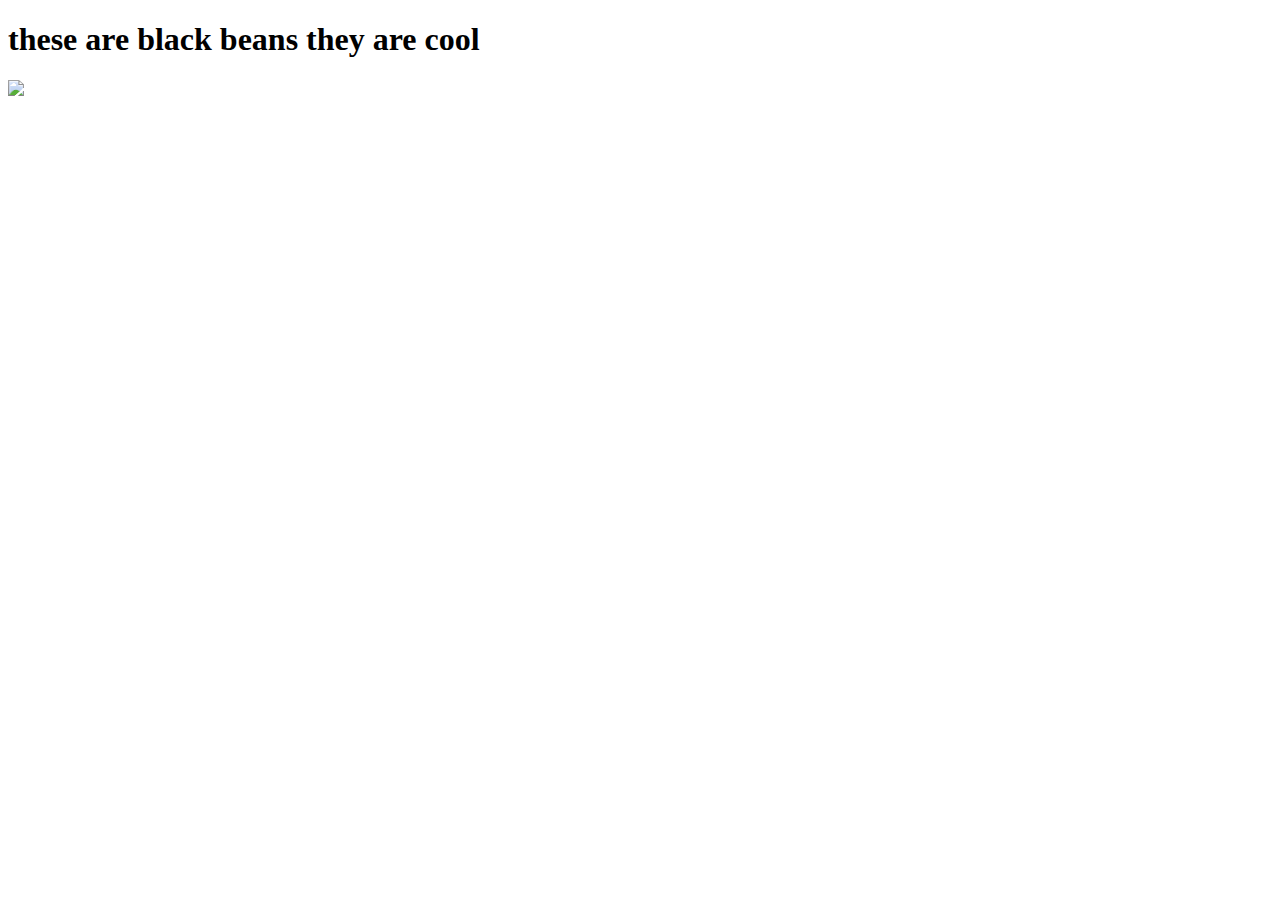
==== index.html @ 4b5984f9 "blackbeans ARE COOL!!!" ====
<!DOCTYPE html>
<html lang="en">
<head>
    <meta charset="UTF-8">
    <meta name="viewport" content="width=device-width, initial-scale=1.0">
    <title>Document</title>
</head>
<body>
<h1>these are black beans they are cool</h1> <img src="https://nuts.com/images/rackcdn/ed910ae2d60f0d25bcb8-80550f96b5feb12604f4f720bfefb46d.ssl.cf1.rackcdn.com/7536_Organic-Black-B-jY76Ztsv-large.jpg">
</body>
</html>
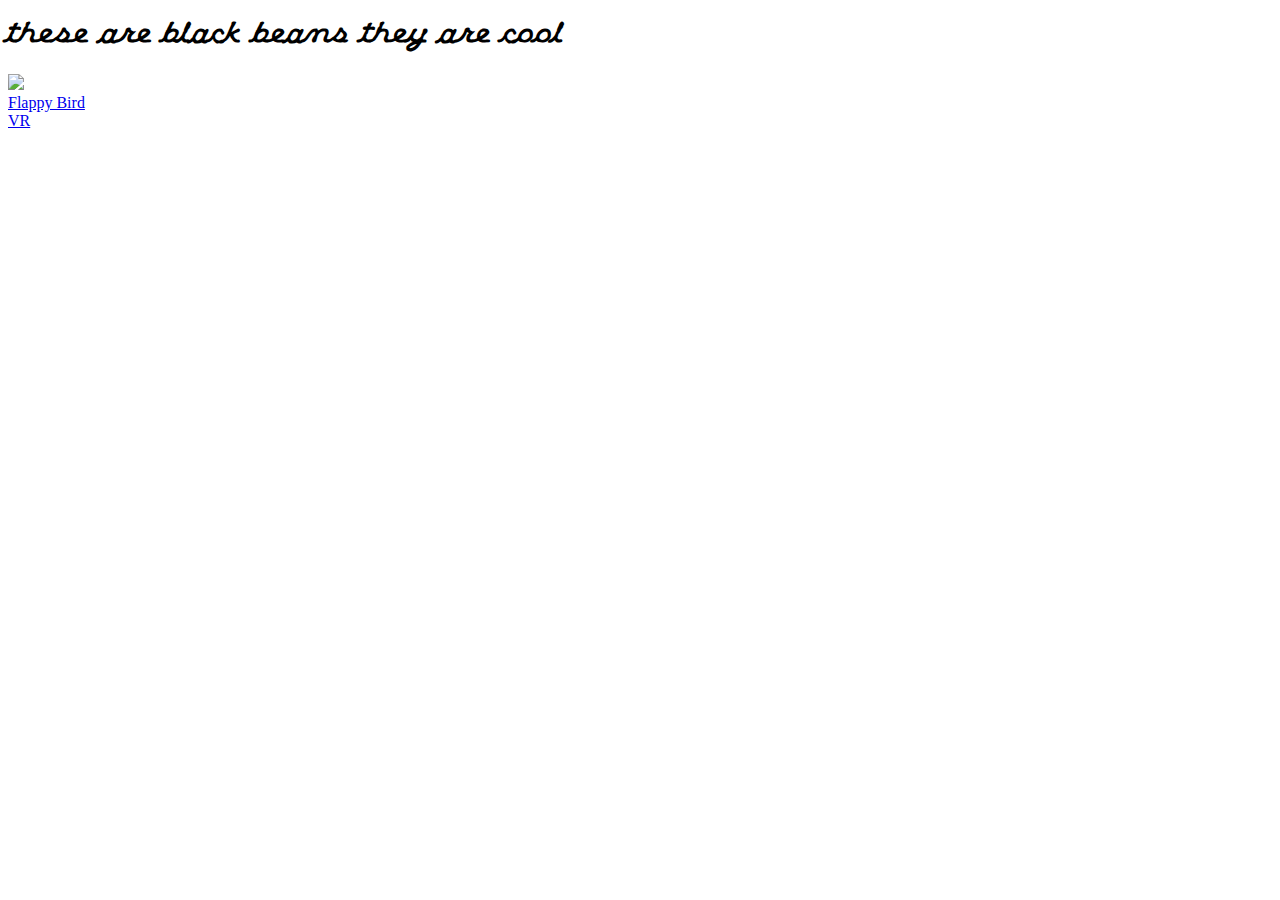
==== commit 7735d8bd: "beanzz" ====
--- a/index.html
+++ b/index.html
@@ -3,9 +3,11 @@
 <head>
     <meta charset="UTF-8">
     <meta name="viewport" content="width=device-width, initial-scale=1.0">
-    <title>Document</title>
+    <title>Document</title> <link rel="stylesheet" href="style.css">
 </head>
 <body>
-<h1>these are black beans they are cool</h1> <img src="https://nuts.com/images/rackcdn/ed910ae2d60f0d25bcb8-80550f96b5feb12604f4f720bfefb46d.ssl.cf1.rackcdn.com/7536_Organic-Black-B-jY76Ztsv-large.jpg">
+<h1 style="font-family:blackbeans;">these are black beans they are cool</h1> <img src="https://nuts.com/images/rackcdn/ed910ae2d60f0d25bcb8-80550f96b5feb12604f4f720bfefb46d.ssl.cf1.rackcdn.com/7536_Organic-Black-B-jY76Ztsv-large.jpg">
+<br/> <a href="flappy.html">Flappy Bird</a> <br/>
+<a href="vr game.html">VR</a>
 </body>
-</html>
+</html>--- a/style.css
+++ b/style.css
@@ -0,0 +1,4 @@
+@font-face {
+    font-family: blackbeans;
+    src: url("KLEECS__.ttf");
+}